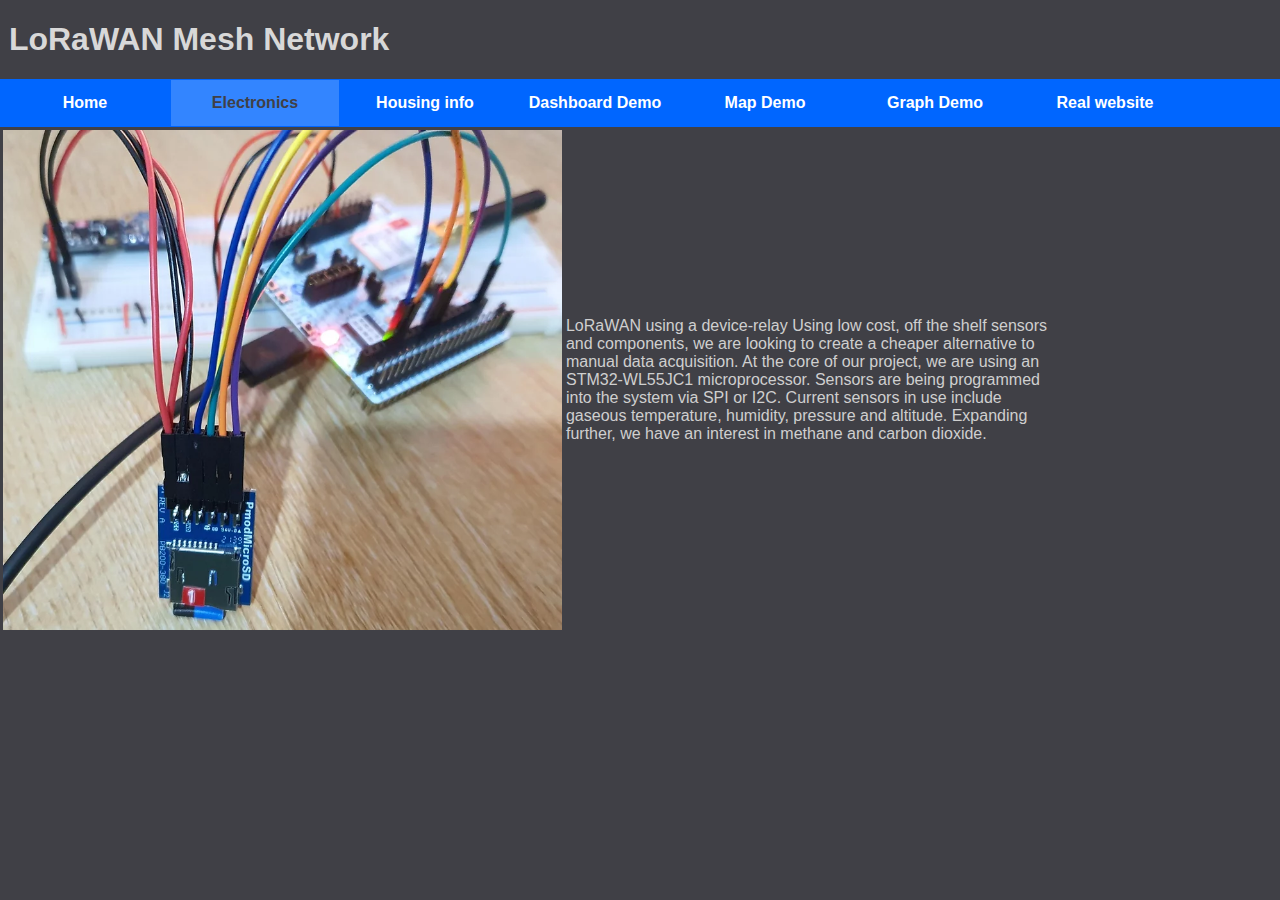
==== Breadboard.html @ 5035a68f "added a bunch of stuff" ====
<html>
  <head>
    <link rel="stylesheet" type="text/css" href="style.css" />
    <link rel="stylesheet" type="text/css" href="index.css" />
    <title>PROJ 515 Housing</title>
  </head>
  <body onload="Menu_load()">
    <div id="Main_Menu"></div>
    <div id="top_menu"></div>
    <div id="breadboard_page">Place holder</div>
  </body>
  <!-- data.js needs to go 1st -->
  <script type="text/javascript" src="data.js"></script>
  <script type="text/javascript" src="index.js"></script>
  <script type="text/javascript" src="breadboard.js"></script>
  <script type="text/javascript" src="menu_loader.js"></script>
</html>
---- style.css ----
#map{
    display: inline-block;
    width: 1600px; 
    height: 900px;
}
.leaflet-popup {
    position: relative;
    text-align: center;
    top: -120px;
    margin-left: -17px;
}
.inline_div{
    display: inline-block;
    vertical-align: top;
}

#top_menu{
  float: right;
  vertical-align: top;
}
div, #top_menu{
  display: inline;
}
#sub_menu{
  display: block;
  margin-left: 15px;
}
#sub_menu_hidden{
  display: none;
}

#top_menu_item{
  background-image: linear-gradient(144deg,#4043ff, #42f342 50%,#eb0000);
  border: 0;
  border-radius: 6px;
  box-shadow: rgba(151, 65, 252, 0.2) 0 15px 30px -5px;
  box-sizing: border-box;
  color: #FFFFFF;
  display: flex;
  font-family: Phantomsans, sans-serif;
  font-size: 18px;
  justify-content: center;
  line-height: 1em;
  min-width: 150px;
  padding: 3px;
  text-decoration: none;
  user-select: none;
  -webkit-user-select: none;
  touch-action: manipulation;
}
#top_menu_item:active, #top_menu_item:hover {
  outline: 0;
}
#top_menu_item span {
  background-color: rgb(5, 6, 45);
  padding: 12px;
  border-radius: 4px;
  width: 100%;
  height: 100%;
  transition: 300ms;
}
#top_menu_item:hover span {
  background: none;
  color: #404046;
}

#grey{
  background-image: linear-gradient(216deg,#4043ff, #42f342 50%,#eb0000);
  border: 0;
  border-radius: 6px;
  box-shadow: rgba(151, 65, 252, 0.2) 0 15px 30px -5px;
  box-sizing: border-box;
  color: #969696;
  display: flex;
  font-family: Phantomsans, sans-serif;
  font-size: 18px;
  justify-content: center;
  line-height: 1em;
  min-width: 150px;
  padding: 3px;
  text-decoration: none;
  user-select: none;
  -webkit-user-select: none;
  touch-action: manipulation;
}
#grey:active, #grey:hover {
  outline: 0;
}
#grey span {
  background-color: rgb(46, 46, 46);
  padding: 12px;
  border-radius: 4px;
  width: 100%;
  height: 100%;
  transition: 300ms;
}
#grey:hover span {
  background: none;
  color: #404046;
}


#sub_menu_item{
  background-image: linear-gradient(144deg,#4043ff, #42f342 50%,#eb0000);
  border: 0;
  border-radius: 4px;
  box-shadow: rgba(151, 65, 252, 0.2) 0 15px 30px -5px;
  box-sizing: border-box;
  color: #FFFFFF;
  display: flex;
  font-family: Phantomsans, sans-serif;
  font-size: 16px;
  justify-content: center;
  line-height: 1em;
  max-width: 135px;
  padding: 3px;
  text-decoration: none;
  user-select: none;
  -webkit-user-select: none;
  touch-action: manipulation;
}
#sub_menu_item:active, #sub_menu_item:hover {
  outline: 0;
}
#sub_menu_item span {
  background-color: rgb(22, 45, 95);
  padding: 8px;
  border-radius: 2px;
  width: 100%;
  height: 100%;
  transition: 300ms;
}
#sub_menu_item:hover span {
  background: none;
  color: #404046;
}

#sub_menu_item_grey{
  background-image: linear-gradient(216deg,#4043ff, #42f342 50%,#eb0000);
  border: 0;
  border-radius: 4px;
  box-shadow: rgba(151, 65, 252, 0.2) 0 15px 30px -5px;
  box-sizing: border-box;
  color: #969696;
  display: flex;
  font-family: Phantomsans, sans-serif;
  font-size: 16px;
  justify-content: center;
  line-height: 1em;
  max-width: 135px;
  padding: 3px;
  text-decoration: none;
  user-select: none;
  -webkit-user-select: none;
  touch-action: manipulation;
}
#sub_menu_item_grey:active, #sub_menu_item_grey:hover {
  outline: 0;
}
#sub_menu_item_grey span {
  background-color: rgb(46, 46, 46);
  padding: 8px;
  border-radius: 2px;
  width: 100%;
  height: 100%;
  transition: 300ms;
}
#sub_menu_item_grey:hover span {
  background: none;
  color: #404046;
}

#GRAPH_hide{
  display: block;
}
#MAP_hide{
  display: block;
}

#Healthbar_container{
  float: right;
}
#Healthbar{
  border: 1px solid rgb(0, 0, 0);
  background-image: linear-gradient(90deg,#00ff00, #ffff00 50%,#ff0000);
}
#Health_pointer{
  padding: 5px 0px 8px 0px;
  border: 1px solid black;
  background-color: rgb(36, 36, 36);
}

#dashboard_panel{
  border: 1px solid rgb(255, 255, 255);
  background-color: rgb(53, 0, 53);
  padding: 15px;
  display: block;
  color: white;
}
#dashboard_outerbox{
  border: 1px solid rgb(255, 255, 255);
  background-color: rgb(68, 68, 68);
  padding: 10px;
  display: inline-block;
  color: white;
}
#dashboard_innerbox{
  border: 1px solid rgb(255, 255, 255);
  background-color: rgb(53, 0, 53);
  padding: 5px;
  color: white;
}
#dashboard_innerbox:nth-child(1){
  grid-column: 1 / 2;
  grid-row: 1;}
#dashboard_innerbox:nth-child(2){
  grid-column: 2 / 2;
  grid-row: 1;}

#dashboard_innerbox_container{
  display: grid;
  grid-template-columns: repeat(3, 1fr);
  gap: 3px;
  grid-auto-rows: minmax(auto, auto);
}

form{
  display: inline;
}
---- index.css ----
h1{
  display: block; 
  font-size: 2em; 
  font-weight: bold;
  font-family: Phantomsans, sans-serif;
  padding-top: 21px;
}

#title_box{
  color: #d8d8d8;
  width: fit-content;
}

.danger{
  color: red;
}

h2{
  display: block;
  font-size: 1.5em;
  margin-top: 0.83em;
  margin-bottom: 0.83em;
  margin-left: 0;
  margin-right: 0;
  font-weight: bold;
  font-family: Phantomsans, sans-serif;
}

h3{
  font-family: Phantomsans, sans-serif;
}

a{
  font-family: Phantomsans, sans-serif;
  font-weight: bold;
}

body{
  background-color: #404046;
  vertical-align: top;
  box-sizing: border-box;
  margin: 0;
  font-family: Phantomsans, sans-serif;
}

div{
  display: inline;
}

#map{
    display: inline-block;
    width: 1600px; 
    height: 900px;
}

.leaflet-popup {
    position: relative;
    text-align: center;
    top: -120px;
    margin-left: -17px;
}
.leaflet-container{
  display: inline-block;
  height: 700px;
  width: 100%;
}

#Healthbar_container{
  padding: 5px 5px 5px 5px;
}
#Healthbar{
  border: 1px solid rgb(0, 0, 0);
  background-image: linear-gradient(90deg,#00ff00 0%, #ffff00 50%,#ff0000 100%);
  padding-top: 5px;
  padding-bottom: 5px;
}
#Healthbar_temp{
  border: 1px solid rgb(0, 0, 0);
  background-image: linear-gradient(90deg,#00ccff 0%, #00ff00 50%,#ff2200 100%);
  padding-top: 5px;
  padding-bottom: 5px;
}
#Healthbar_humidity{
  border: 1px solid rgb(0, 0, 0);
  background-image: linear-gradient(90deg,#ff2200 0%, #00ff00 50%,#00ccff 100%);
  padding-top: 5px;
  padding-bottom: 5px;
}
#Health_pointer{
  padding: 5px 0px 5px 0px;
  border: 1px solid black;
  background-color: rgb(36, 36, 36);
}

#dashboard_panel{
  border: 1px solid rgb(255, 255, 255);
  background-color: rgb(53, 0, 53);
  padding: 15px;
  display: block;
  color: white;
}
#dashboard_outerbox_container{
  display: grid;
  gap: 3px;
}
#dashboard_outerbox{
  border: 1px solid rgb(255, 255, 255);
  background-color: rgb(68, 68, 68);
  padding: 10px;
  color: white;
}
#dashboard_innerbox{
  border: 1px solid rgb(255, 255, 255);
  background-color: rgb(53, 0, 53);
  padding: 5px;
  color: white;
  text-align: center;
}
#dashboard_innerbox_container{
  display: grid;
  gap: 3px;
  grid-template-columns: repeat(4, 1fr);
  grid-auto-rows: minmax(150px, auto);
  grid-auto-columns: minmax(250px, auto);
}

#indicator_orb{
  height: 15px;
  width: 15px;
  border-radius: 50%;
  display: inline-block;
}

#Main_menu_box{
  background-color: #06f;
  display: block;
}

#Main_menu_box button{
  padding: 15px;
}

#menu_active{
  background-color: #3385ff;
  color: #404046;
}
#menu_inactive{
  background-color: #06f;
  color: white;
}

/*Blue menu buttons*/
.button-58 {
  align-items: center;
  border: 1px solid #06f;
  box-sizing: border-box;
  cursor: pointer;
  display: inline-flex;
  fill: #000;
  font-size: 16px;
  font-weight: 600;
  height: 48px;
  justify-content: center;
  line-height: 24px;
  min-width: 140px;
  outline: 0;
  padding: 0 17px;
  text-align: center;
  text-decoration: none;
  transition: all .3s;
  user-select: none;
  -webkit-user-select: none;
  touch-action: manipulation;
}

.button-58:hover {
  background-color: #5095fd;
  border-color: #5197ff;
  fill: rgb(0, 86, 214);
}

.button-58:active {
  border-color: #b9d5ff;
  fill: rgb(0, 71, 177);
}

@media (min-width: 768px) {
  .button-58 {
    min-width: 170px;
  }
}

#Magical_Button{
  font-size: 16px;
}

#whitespace{
  color: #cfcfcf;
}
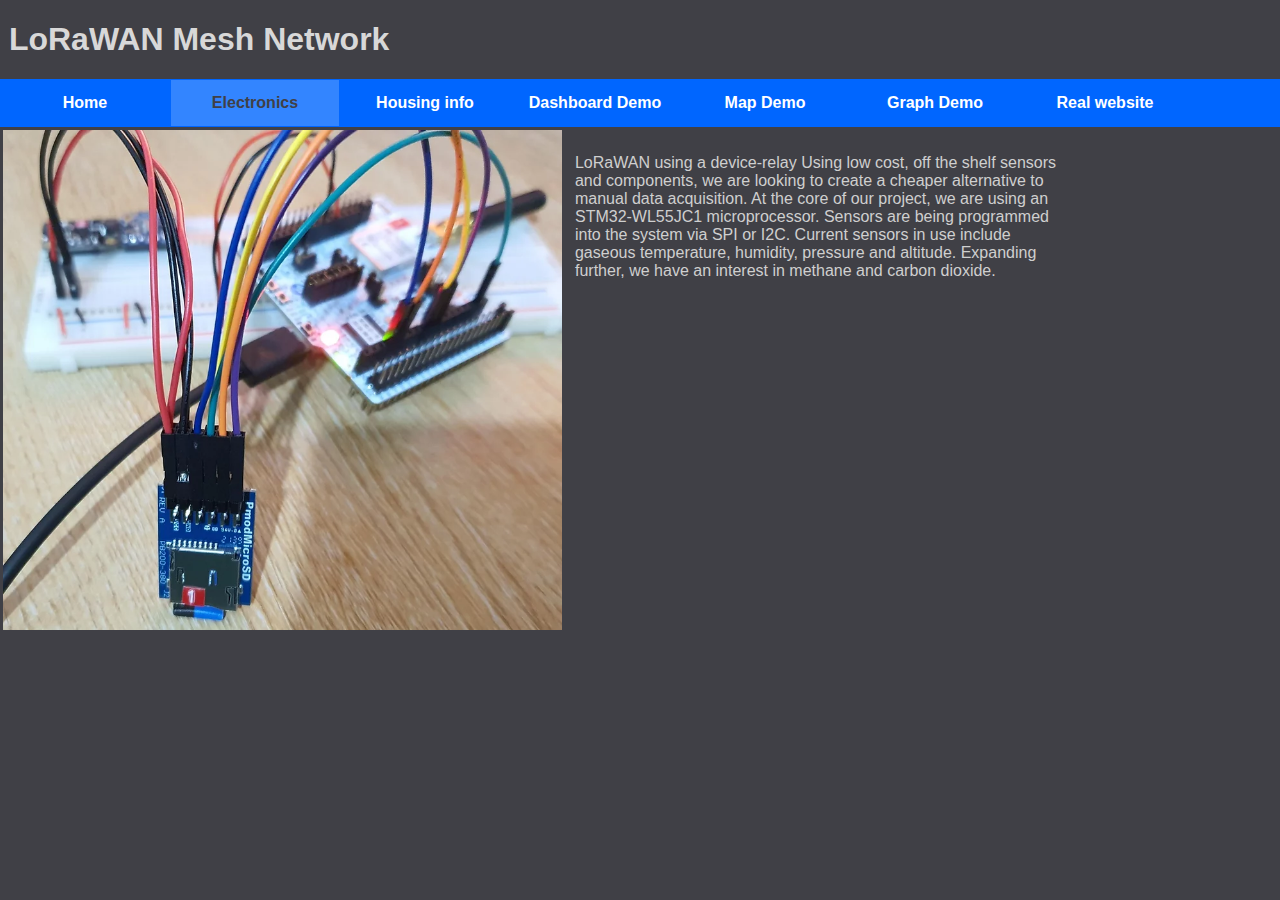
==== commit e9590ccd: "minor fixes" ====
--- a/Breadboard.html
+++ b/Breadboard.html
@@ -2,7 +2,8 @@
   <head>
     <link rel="stylesheet" type="text/css" href="style.css" />
     <link rel="stylesheet" type="text/css" href="index.css" />
-    <title>PROJ 515 Housing</title>
+    <link rel="icon" href="favicon.ico" />
+    <title>Electronics</title>
   </head>
   <body onload="Menu_load()">
     <div id="Main_Menu"></div>
--- a/index.css
+++ b/index.css
@@ -13,6 +13,10 @@
 
 .danger{
   color: red;
+}
+
+img{
+  max-width: 650px;
 }
 
 h2{
@@ -196,4 +200,7 @@
 
 #whitespace{
   color: #cfcfcf;
+  vertical-align: text-top;
+  padding-top: 25px;
+  padding-left: 10px;
 }